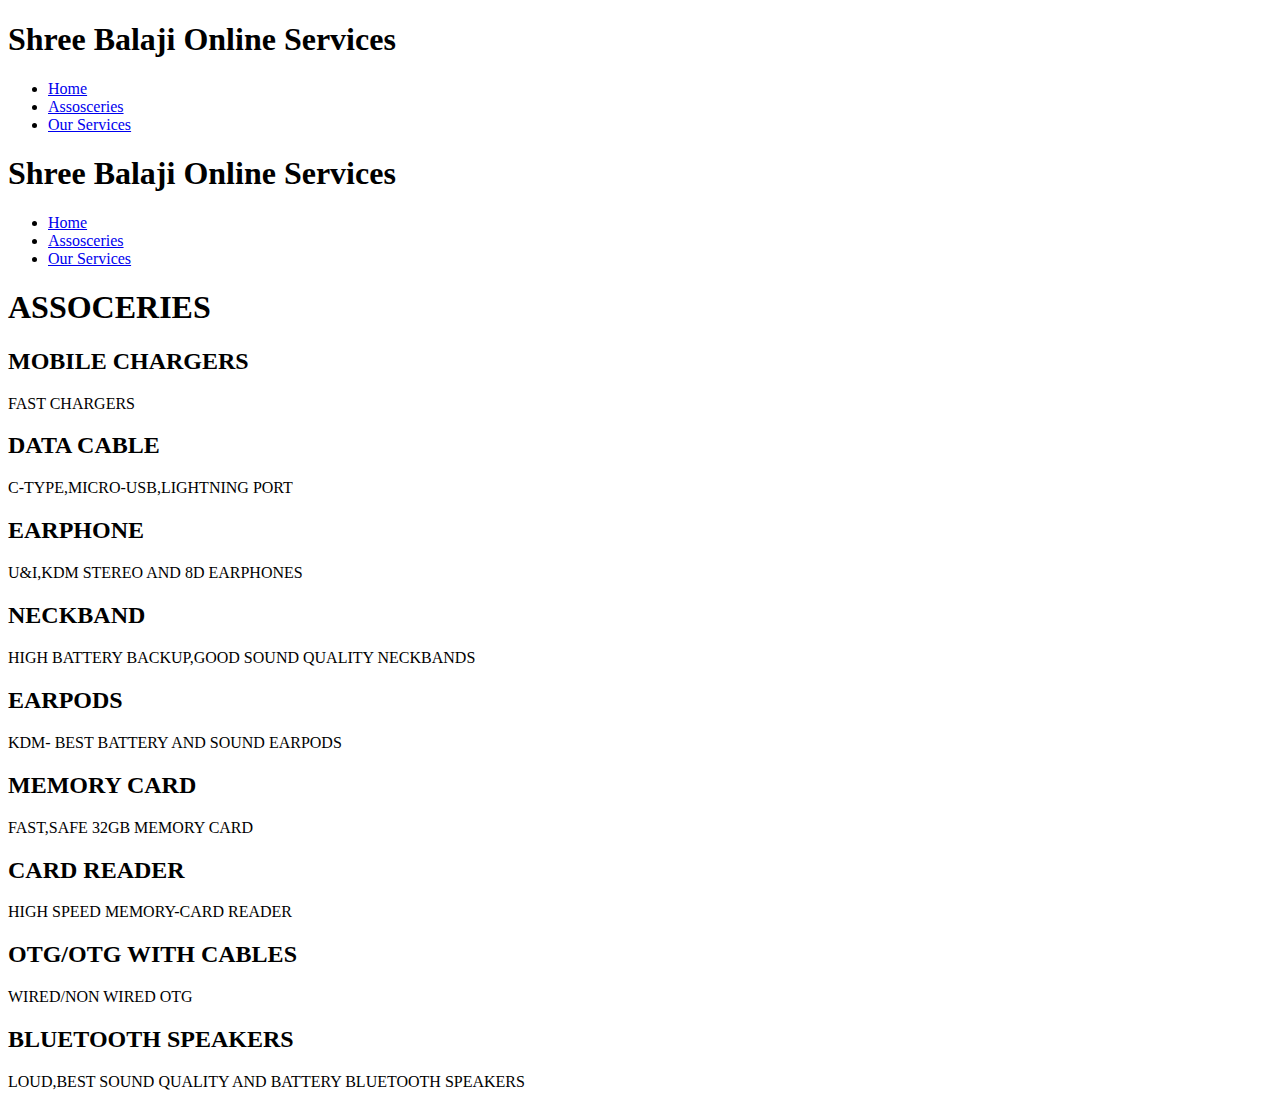
==== Asso.html @ fa9430e8 "Add files via upload" ====
<!DOCTYPE html>
<html>
<head>
	<meta charset="utf-8">
	<meta name="viewport" content="width=device-width, initial-scale=1">
	<title> Shree Balaji Online Services | Narendra Chowk | Benejola | </title>
	<link rel="stylesheet" type="text/css" href="CSS/Asso.css">
</head>
<body>
		<div id="navbar">
			<h1> Shree Balaji Online Services </h1>
			<ul>
				<li> <a href="Home.html"> Home 		</a> 	</li>
				<li> <a href="#"> Assosceries 	</a> 	</li>
				<li> <a href="Web.html"> Our Services </a>	</li>
			</ul>
		</div>
		<div id="mobile_menu">
			<h1> Shree Balaji Online Services </h1>
			<ul>
				<li> <a href="Home.html"> Home 		</a> 	</li>
				<li> <a href="#"> Assosceries 	</a> 	</li>
				<li> <a href="Web.html"> Our Services </a>	</li>
			</ul>
		</div>


	<div class="container">
		<h1> ASSOCERIES </h1>
		<div class="row">
			<div class="service">
				<h2> MOBILE CHARGERS </h2>
				<p> FAST CHARGERS </p>
			</div>	
			<div class="service">
				<h2> DATA CABLE  </h2>
				<p> C-TYPE,MICRO-USB,LIGHTNING PORT </p>
			</div>
			<div class="service">
				<h2> EARPHONE </h2>
				<p> U&I,KDM STEREO AND 8D EARPHONES </p>
			</div>
			<div class="service">
				<h2> NECKBAND </h2>
				<p> HIGH BATTERY BACKUP,GOOD SOUND QUALITY NECKBANDS </p>
			</div>
			<div class="service">
				<h2> EARPODS </h2>
				<p> KDM- BEST BATTERY AND SOUND EARPODS </p>
			</div>
			<div class="service">
				<h2> MEMORY CARD </h2>
				<p> FAST,SAFE 32GB MEMORY CARD </p>
			</div>
			<div class="service">
				<h2> CARD READER </h2>
				<p> HIGH SPEED MEMORY-CARD READER </p>
			</div>
			<div class="service">
				<h2> OTG/OTG WITH CABLES </h2>
				<p> WIRED/NON WIRED OTG </p>
			</div>
			<div class="service">
				<h2> BLUETOOTH SPEAKERS </h2>
				<p> LOUD,BEST SOUND QUALITY AND BATTERY BLUETOOTH SPEAKERS </p>
			</div>	
		</div>
	</div>

</body>
</html>
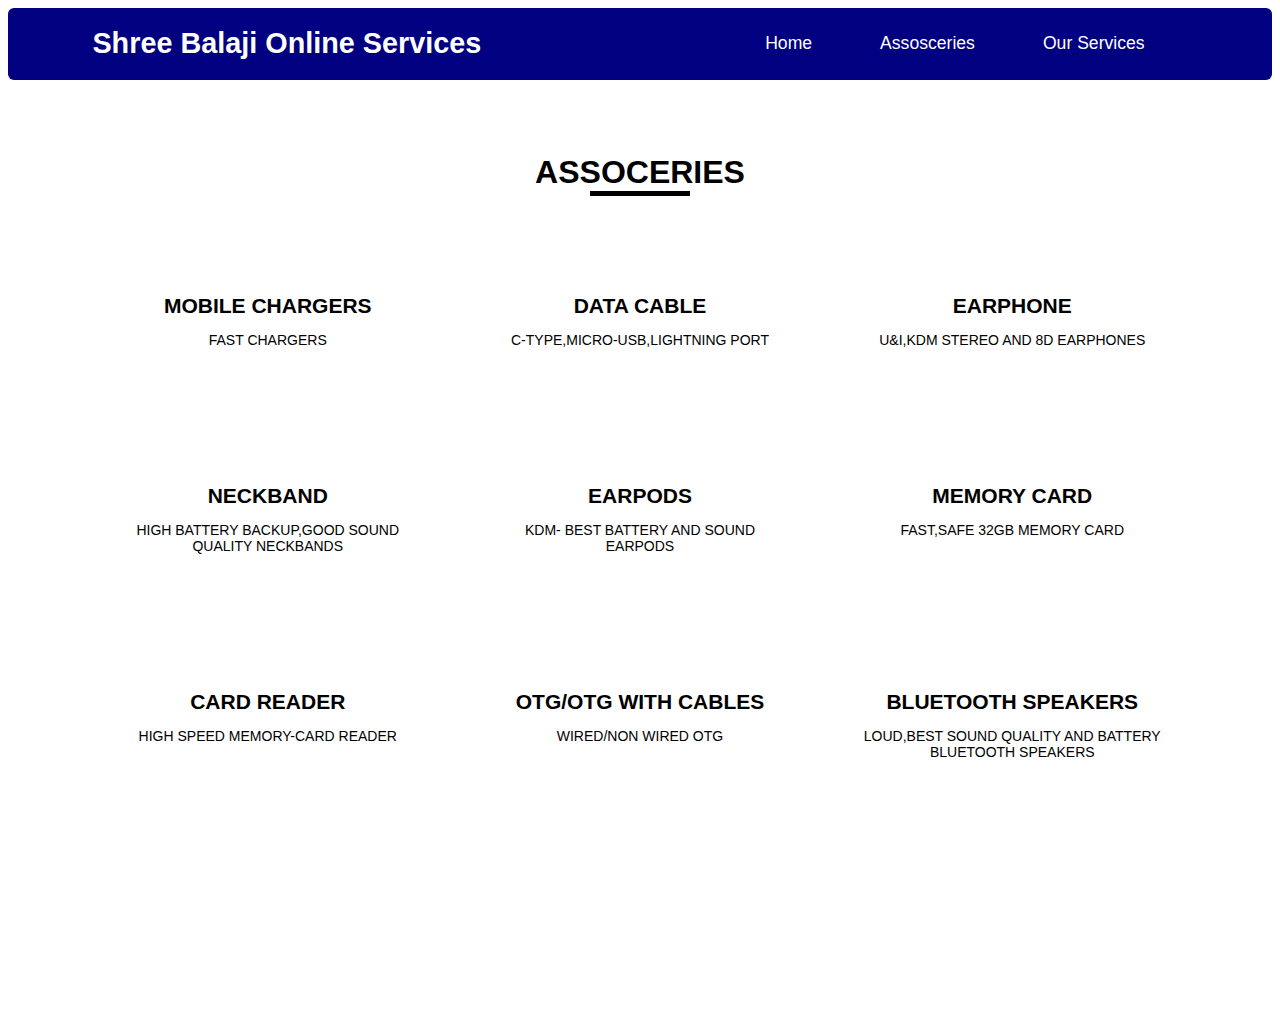
==== commit b53d892e: "ShreeBalajiOnline" ====
--- a/Asso.html
+++ b/Asso.html
@@ -1,71 +1,71 @@
-<!DOCTYPE html>
-<html>
-<head>
-	<meta charset="utf-8">
-	<meta name="viewport" content="width=device-width, initial-scale=1">
-	<title> Shree Balaji Online Services | Narendra Chowk | Benejola | </title>
-	<link rel="stylesheet" type="text/css" href="CSS/Asso.css">
-</head>
-<body>
-		<div id="navbar">
-			<h1> Shree Balaji Online Services </h1>
-			<ul>
-				<li> <a href="Home.html"> Home 		</a> 	</li>
-				<li> <a href="#"> Assosceries 	</a> 	</li>
-				<li> <a href="Web.html"> Our Services </a>	</li>
-			</ul>
-		</div>
-		<div id="mobile_menu">
-			<h1> Shree Balaji Online Services </h1>
-			<ul>
-				<li> <a href="Home.html"> Home 		</a> 	</li>
-				<li> <a href="#"> Assosceries 	</a> 	</li>
-				<li> <a href="Web.html"> Our Services </a>	</li>
-			</ul>
-		</div>
-
-
-	<div class="container">
-		<h1> ASSOCERIES </h1>
-		<div class="row">
-			<div class="service">
-				<h2> MOBILE CHARGERS </h2>
-				<p> FAST CHARGERS </p>
-			</div>	
-			<div class="service">
-				<h2> DATA CABLE  </h2>
-				<p> C-TYPE,MICRO-USB,LIGHTNING PORT </p>
-			</div>
-			<div class="service">
-				<h2> EARPHONE </h2>
-				<p> U&I,KDM STEREO AND 8D EARPHONES </p>
-			</div>
-			<div class="service">
-				<h2> NECKBAND </h2>
-				<p> HIGH BATTERY BACKUP,GOOD SOUND QUALITY NECKBANDS </p>
-			</div>
-			<div class="service">
-				<h2> EARPODS </h2>
-				<p> KDM- BEST BATTERY AND SOUND EARPODS </p>
-			</div>
-			<div class="service">
-				<h2> MEMORY CARD </h2>
-				<p> FAST,SAFE 32GB MEMORY CARD </p>
-			</div>
-			<div class="service">
-				<h2> CARD READER </h2>
-				<p> HIGH SPEED MEMORY-CARD READER </p>
-			</div>
-			<div class="service">
-				<h2> OTG/OTG WITH CABLES </h2>
-				<p> WIRED/NON WIRED OTG </p>
-			</div>
-			<div class="service">
-				<h2> BLUETOOTH SPEAKERS </h2>
-				<p> LOUD,BEST SOUND QUALITY AND BATTERY BLUETOOTH SPEAKERS </p>
-			</div>	
-		</div>
-	</div>
-
-</body>
-</html>
+<!DOCTYPE html>
+<html>
+<head>
+	<meta charset="utf-8">
+	<meta name="viewport" content="width=device-width, initial-scale=1">
+	<title> Shree Balaji Online Services | Narendra Chowk | Benejola | </title>
+	<link rel="stylesheet" type="text/css" href="CSS/Asso.css">
+</head>
+<body>
+		<div id="navbar">
+			<h1> Shree Balaji Online Services </h1>
+			<ul>
+				<li> <a href="Home.html"> Home 		</a> 	</li>
+				<li> <a href="#"> Assosceries 	</a> 	</li>
+				<li> <a href="Web.html"> Our Services </a>	</li>
+			</ul>
+		</div>
+		<div id="mobile_menu">
+			<h1> Shree Balaji Online Services </h1>
+			<ul>
+				<li> <a href="Home.html"> Home 		</a> 	</li>
+				<li> <a href="#"> Assosceries 	</a> 	</li>
+				<li> <a href="Web.html"> Our Services </a>	</li>
+			</ul>
+		</div>
+
+
+	<div class="container">
+		<h1> ASSOCERIES </h1>
+		<div class="row">
+			<div class="service">
+				<h2> MOBILE CHARGERS </h2>
+				<p> FAST CHARGERS </p>
+			</div>	
+			<div class="service">
+				<h2> DATA CABLE  </h2>
+				<p> C-TYPE,MICRO-USB,LIGHTNING PORT </p>
+			</div>
+			<div class="service">
+				<h2> EARPHONE </h2>
+				<p> U&I,KDM STEREO AND 8D EARPHONES </p>
+			</div>
+			<div class="service">
+				<h2> NECKBAND </h2>
+				<p> HIGH BATTERY BACKUP,GOOD SOUND QUALITY NECKBANDS </p>
+			</div>
+			<div class="service">
+				<h2> EARPODS </h2>
+				<p> KDM- BEST BATTERY AND SOUND EARPODS </p>
+			</div>
+			<div class="service">
+				<h2> MEMORY CARD </h2>
+				<p> FAST,SAFE 32GB MEMORY CARD </p>
+			</div>
+			<div class="service">
+				<h2> CARD READER </h2>
+				<p> HIGH SPEED MEMORY-CARD READER </p>
+			</div>
+			<div class="service">
+				<h2> OTG/OTG WITH CABLES </h2>
+				<p> WIRED/NON WIRED OTG </p>
+			</div>
+			<div class="service">
+				<h2> BLUETOOTH SPEAKERS </h2>
+				<p> LOUD,BEST SOUND QUALITY AND BATTERY BLUETOOTH SPEAKERS </p>
+			</div>	
+		</div>
+	</div>
+
+</body>
+</html>
--- a/CSS/Asso.css
+++ b/CSS/Asso.css
@@ -0,0 +1,180 @@
+*{
+	padding: none;
+	margin: none;
+	box-sizing: border-box;
+	font-family: sans-serif;
+}
+
+#navbar{
+	display: flex;
+	justify-content: space-around;
+	background: navy;
+	border-radius: 6px;
+	transition: transform 0.6s,bacground 0.6s;
+}
+
+#navbar h1{
+	color: white;
+	font-size: 1.8rem;
+	cursor: default;
+	
+
+}
+
+#navbar ul{
+	display: flex;
+	margin: 25px;
+}
+
+#navbar ul li{
+	list-style: none;
+	padding: 3px 15px 3 px 15 px;
+	grid-template-columns: repeat(auto-fit, minmax(250px, 1fr));
+	transition: transform 0.6s,bacground 0.6s;
+	
+}
+
+#navbar ul li a{
+	text-decoration: none;
+	color: white;
+	font-size: 1.1rem;
+	margin-left: 2rem;
+	border: 8px transparent;
+	border-radius: 6px;
+	padding: 20px 18px 20px 18px;
+	transition: 0.3s ease;
+
+}
+
+
+#navbar ul li a:hover{
+	background: white;
+	color: navy;
+	cursor: pointer;
+	transform: scale(1.05);
+}
+
+.container{
+	width: 100%;
+	height: 100vh;
+	padding: 0 8%;
+	cursor: default;
+
+}
+
+.container h1{
+	text-align: center;
+	padding-top: 5%;
+	margin-bottom: 60px;
+	font-weight: 600;
+	position: relative;
+}
+
+.container h1::after{
+	content: '';
+	background: black;
+	width: 100px;
+	height: 5px;
+	position: absolute;
+	bottom: -5px;
+	left: 50%;
+	transform: translateX(-50%);
+
+}
+
+.row{
+	display: grid;
+	grid-template-columns: repeat(auto-fit, minmax(250px, 1fr));
+	grid-gap: 55px;
+
+}
+
+.service{
+	text-align: center;
+	padding: 25px 10px;
+	border-radius: 50px;
+	font-size: 14px;
+	cursor: pointer;
+	background: transparent;
+	transition: transform 0.6s,bacground 0.6s;
+
+}
+
+.service h2{
+	font-weight: 600;
+	margin-bottom: 8px;
+}
+.service:hover{
+	background: white;
+	color: black;
+	transform: scale(1.15);
+	transition: 0.3s ease;
+}
+
+#mobile_menu{
+	text-decoration: none;
+	display: none;
+}
+
+#mobile_menu h1{
+	display: ;
+	color: white;
+	font-size: 1.8rem;
+	cursor: default;
+	background: navy;
+	border-radius: 6px;
+	text-align: center;
+	
+}
+
+#mobile_menu ul{
+	display: flex;
+	text-decoration: none;
+	background: navy;
+	padding: 5px 5px 5px 5px;
+	text-align: center;
+}
+
+#mobile_menu ul li{
+	margin-right: 25px;
+	text-decoration: none;
+	list-style: none;
+	color: white;
+	font-size: 1.2rem;
+	margin-left: 16px;
+	transition: 0.6s ease;
+	text-align: center;
+}
+
+#mobile_menu ul li a{
+	text-decoration: none;
+	color: white;
+	border-radius: 6px;
+	transition: 0.6s ease;
+	text-align: center;
+}
+
+#mobile_menu ul li a:hover{
+	background: white;
+	color: navy;
+	cursor: pointer;
+	transition: 0.6s ease;
+}
+
+@media screen and (max-width : 768px){
+	#mobile_menu{
+		display: block;
+	}
+	#navbar{
+		display: none;
+	}
+	html{
+		font-size: 95%;
+	}
+}
+
+@media screen and (max-width : 360px){
+	html{
+		font-family: 70%;
+	}
+}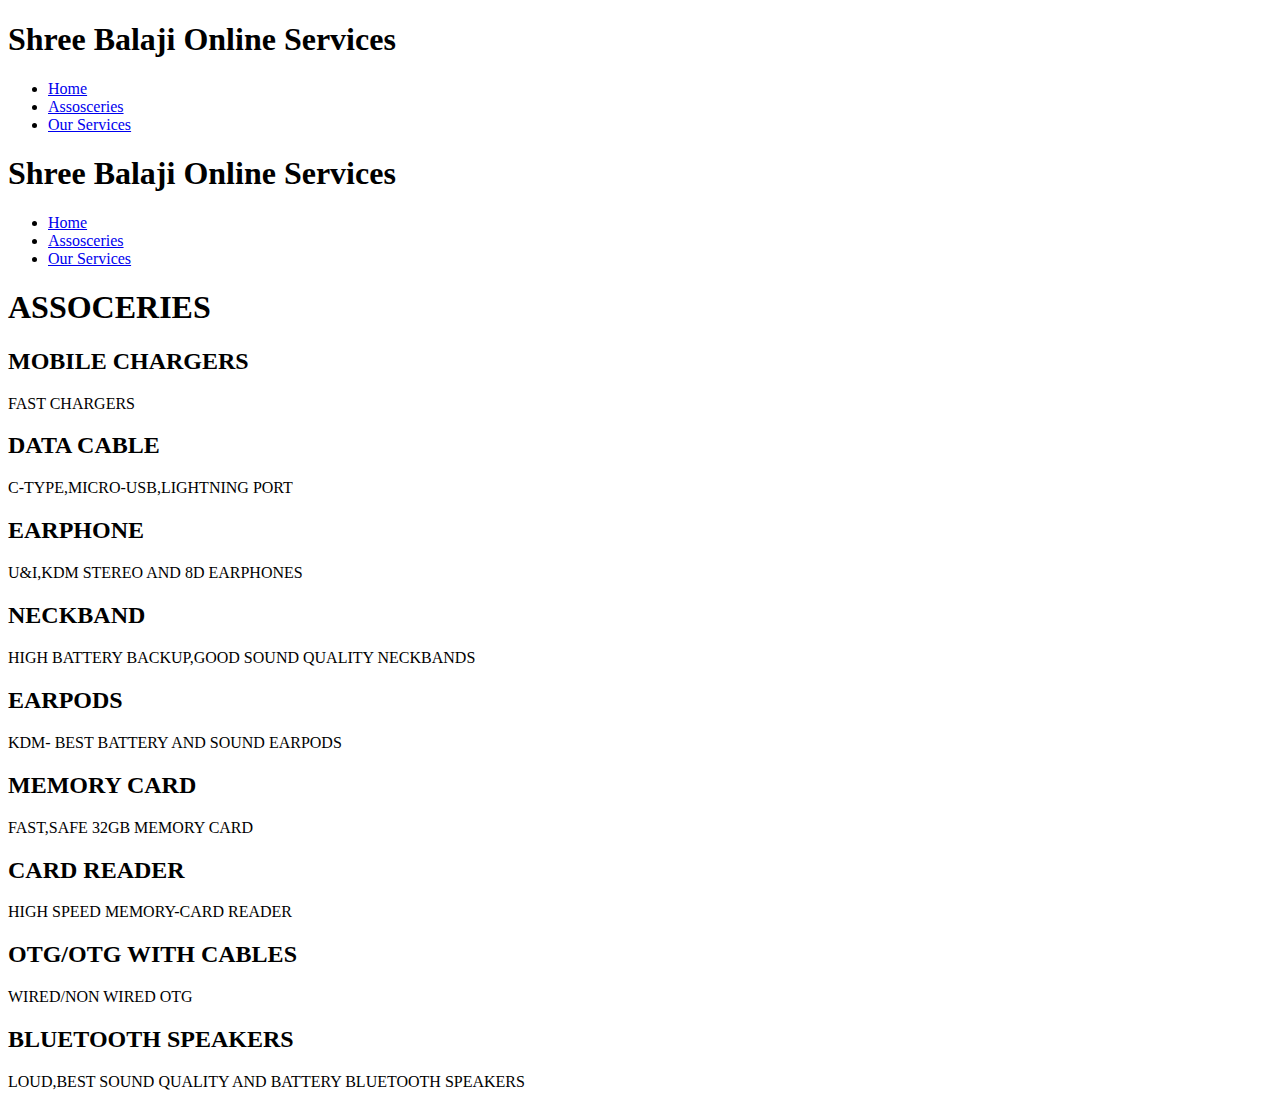
==== commit b2eb49fb: "Add files via upload" ====
--- a/Asso.html
+++ b/Asso.html
@@ -1,71 +1,71 @@
-<!DOCTYPE html>
-<html>
-<head>
-	<meta charset="utf-8">
-	<meta name="viewport" content="width=device-width, initial-scale=1">
-	<title> Shree Balaji Online Services | Narendra Chowk | Benejola | </title>
-	<link rel="stylesheet" type="text/css" href="CSS/Asso.css">
-</head>
-<body>
-		<div id="navbar">
-			<h1> Shree Balaji Online Services </h1>
-			<ul>
-				<li> <a href="Home.html"> Home 		</a> 	</li>
-				<li> <a href="#"> Assosceries 	</a> 	</li>
-				<li> <a href="Web.html"> Our Services </a>	</li>
-			</ul>
-		</div>
-		<div id="mobile_menu">
-			<h1> Shree Balaji Online Services </h1>
-			<ul>
-				<li> <a href="Home.html"> Home 		</a> 	</li>
-				<li> <a href="#"> Assosceries 	</a> 	</li>
-				<li> <a href="Web.html"> Our Services </a>	</li>
-			</ul>
-		</div>
-
-
-	<div class="container">
-		<h1> ASSOCERIES </h1>
-		<div class="row">
-			<div class="service">
-				<h2> MOBILE CHARGERS </h2>
-				<p> FAST CHARGERS </p>
-			</div>	
-			<div class="service">
-				<h2> DATA CABLE  </h2>
-				<p> C-TYPE,MICRO-USB,LIGHTNING PORT </p>
-			</div>
-			<div class="service">
-				<h2> EARPHONE </h2>
-				<p> U&I,KDM STEREO AND 8D EARPHONES </p>
-			</div>
-			<div class="service">
-				<h2> NECKBAND </h2>
-				<p> HIGH BATTERY BACKUP,GOOD SOUND QUALITY NECKBANDS </p>
-			</div>
-			<div class="service">
-				<h2> EARPODS </h2>
-				<p> KDM- BEST BATTERY AND SOUND EARPODS </p>
-			</div>
-			<div class="service">
-				<h2> MEMORY CARD </h2>
-				<p> FAST,SAFE 32GB MEMORY CARD </p>
-			</div>
-			<div class="service">
-				<h2> CARD READER </h2>
-				<p> HIGH SPEED MEMORY-CARD READER </p>
-			</div>
-			<div class="service">
-				<h2> OTG/OTG WITH CABLES </h2>
-				<p> WIRED/NON WIRED OTG </p>
-			</div>
-			<div class="service">
-				<h2> BLUETOOTH SPEAKERS </h2>
-				<p> LOUD,BEST SOUND QUALITY AND BATTERY BLUETOOTH SPEAKERS </p>
-			</div>	
-		</div>
-	</div>
-
-</body>
-</html>
+<!DOCTYPE html>
+<html>
+<head>
+	<meta charset="utf-8">
+	<meta name="viewport" content="width=device-width, initial-scale=1">
+	<title> Shree Balaji Online Services | Narendra Chowk | Benejola | </title>
+	<link rel="stylesheet" type="text/css" href="CSS/Asso.css">
+</head>
+<body>
+		<div id="navbar">
+			<h1> Shree Balaji Online Services </h1>
+			<ul>
+				<li> <a href="Home.html"> Home 		</a> 	</li>
+				<li> <a href="#"> Assosceries 	</a> 	</li>
+				<li> <a href="Web.html"> Our Services </a>	</li>
+			</ul>
+		</div>
+		<div id="mobile_menu">
+			<h1> Shree Balaji Online Services </h1>
+			<ul>
+				<li> <a href="Home.html"> Home 		</a> 	</li>
+				<li> <a href="#"> Assosceries 	</a> 	</li>
+				<li> <a href="Web.html"> Our Services </a>	</li>
+			</ul>
+		</div>
+
+
+	<div class="container">
+		<h1> ASSOCERIES </h1>
+		<div class="row">
+			<div class="service">
+				<h2> MOBILE CHARGERS </h2>
+				<p> FAST CHARGERS </p>
+			</div>	
+			<div class="service">
+				<h2> DATA CABLE  </h2>
+				<p> C-TYPE,MICRO-USB,LIGHTNING PORT </p>
+			</div>
+			<div class="service">
+				<h2> EARPHONE </h2>
+				<p> U&I,KDM STEREO AND 8D EARPHONES </p>
+			</div>
+			<div class="service">
+				<h2> NECKBAND </h2>
+				<p> HIGH BATTERY BACKUP,GOOD SOUND QUALITY NECKBANDS </p>
+			</div>
+			<div class="service">
+				<h2> EARPODS </h2>
+				<p> KDM- BEST BATTERY AND SOUND EARPODS </p>
+			</div>
+			<div class="service">
+				<h2> MEMORY CARD </h2>
+				<p> FAST,SAFE 32GB MEMORY CARD </p>
+			</div>
+			<div class="service">
+				<h2> CARD READER </h2>
+				<p> HIGH SPEED MEMORY-CARD READER </p>
+			</div>
+			<div class="service">
+				<h2> OTG/OTG WITH CABLES </h2>
+				<p> WIRED/NON WIRED OTG </p>
+			</div>
+			<div class="service">
+				<h2> BLUETOOTH SPEAKERS </h2>
+				<p> LOUD,BEST SOUND QUALITY AND BATTERY BLUETOOTH SPEAKERS </p>
+			</div>	
+		</div>
+	</div>
+
+</body>
+</html>
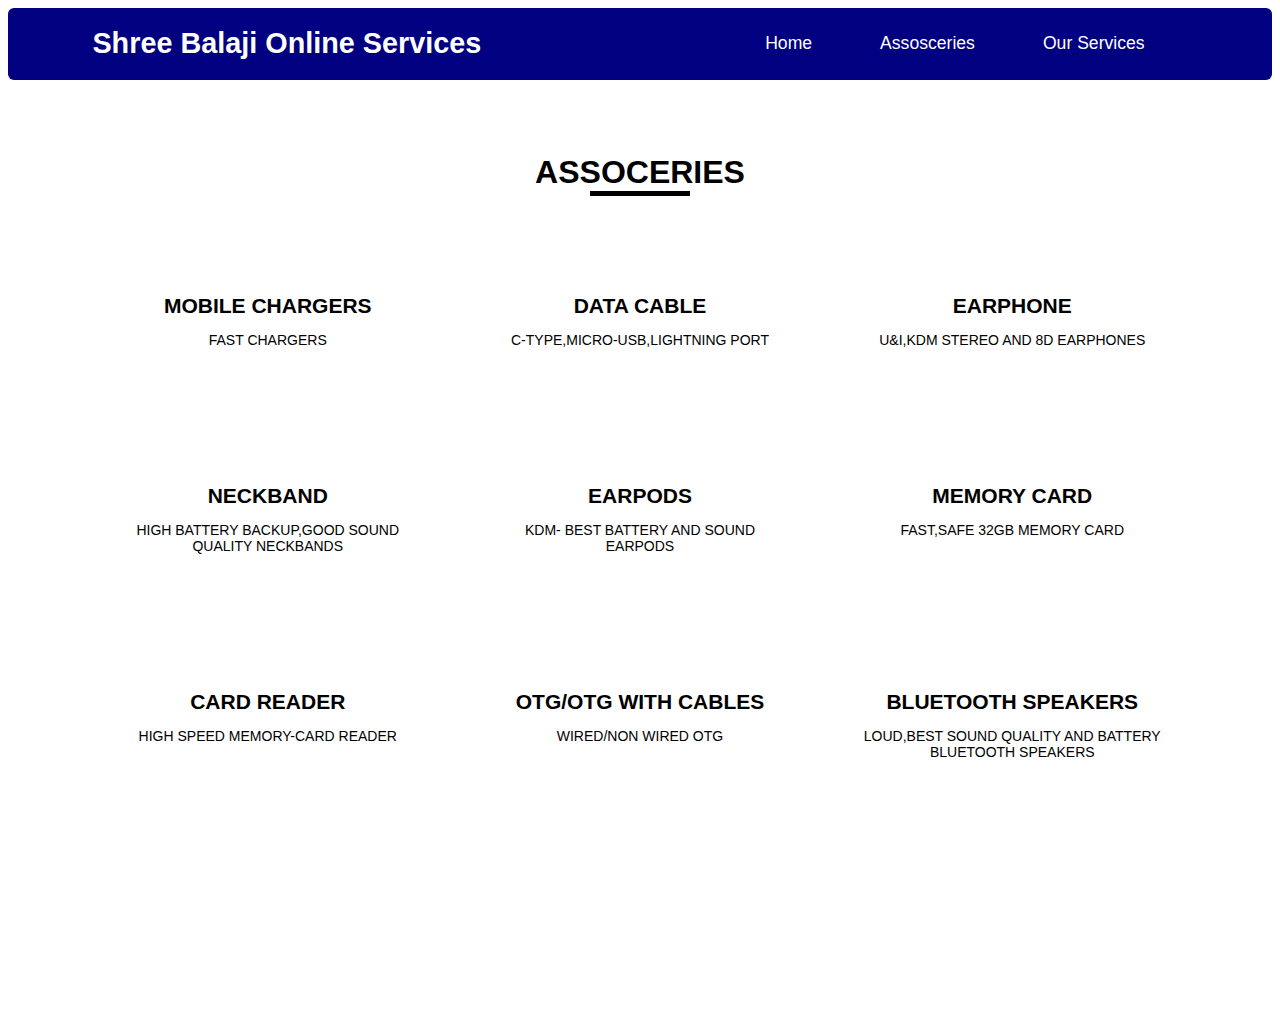
==== commit ad01fe0c: "Update Asso.html" ====
--- a/Asso.html
+++ b/Asso.html
@@ -4,7 +4,7 @@
 	<meta charset="utf-8">
 	<meta name="viewport" content="width=device-width, initial-scale=1">
 	<title> Shree Balaji Online Services | Narendra Chowk | Benejola | </title>
-	<link rel="stylesheet" type="text/css" href="CSS/Asso.css">
+	<link rel="stylesheet" type="text/css" href="Asso.css">
 </head>
 <body>
 		<div id="navbar">
--- a/Asso.css
+++ b/Asso.css
@@ -0,0 +1,180 @@
+*{
+	padding: none;
+	margin: none;
+	box-sizing: border-box;
+	font-family: sans-serif;
+}
+
+#navbar{
+	display: flex;
+	justify-content: space-around;
+	background: navy;
+	border-radius: 6px;
+	transition: transform 0.6s,bacground 0.6s;
+}
+
+#navbar h1{
+	color: white;
+	font-size: 1.8rem;
+	cursor: default;
+	
+
+}
+
+#navbar ul{
+	display: flex;
+	margin: 25px;
+}
+
+#navbar ul li{
+	list-style: none;
+	padding: 3px 15px 3 px 15 px;
+	grid-template-columns: repeat(auto-fit, minmax(250px, 1fr));
+	transition: transform 0.6s,bacground 0.6s;
+	
+}
+
+#navbar ul li a{
+	text-decoration: none;
+	color: white;
+	font-size: 1.1rem;
+	margin-left: 2rem;
+	border: 8px transparent;
+	border-radius: 6px;
+	padding: 20px 18px 20px 18px;
+	transition: 0.3s ease;
+
+}
+
+
+#navbar ul li a:hover{
+	background: white;
+	color: navy;
+	cursor: pointer;
+	transform: scale(1.05);
+}
+
+.container{
+	width: 100%;
+	height: 100vh;
+	padding: 0 8%;
+	cursor: default;
+
+}
+
+.container h1{
+	text-align: center;
+	padding-top: 5%;
+	margin-bottom: 60px;
+	font-weight: 600;
+	position: relative;
+}
+
+.container h1::after{
+	content: '';
+	background: black;
+	width: 100px;
+	height: 5px;
+	position: absolute;
+	bottom: -5px;
+	left: 50%;
+	transform: translateX(-50%);
+
+}
+
+.row{
+	display: grid;
+	grid-template-columns: repeat(auto-fit, minmax(250px, 1fr));
+	grid-gap: 55px;
+
+}
+
+.service{
+	text-align: center;
+	padding: 25px 10px;
+	border-radius: 50px;
+	font-size: 14px;
+	cursor: pointer;
+	background: transparent;
+	transition: transform 0.6s,bacground 0.6s;
+
+}
+
+.service h2{
+	font-weight: 600;
+	margin-bottom: 8px;
+}
+.service:hover{
+	background: white;
+	color: black;
+	transform: scale(1.15);
+	transition: 0.3s ease;
+}
+
+#mobile_menu{
+	text-decoration: none;
+	display: none;
+}
+
+#mobile_menu h1{
+	display: ;
+	color: white;
+	font-size: 1.8rem;
+	cursor: default;
+	background: navy;
+	border-radius: 6px;
+	text-align: center;
+	
+}
+
+#mobile_menu ul{
+	display: flex;
+	text-decoration: none;
+	background: navy;
+	padding: 5px 5px 5px 5px;
+	text-align: center;
+}
+
+#mobile_menu ul li{
+	margin-right: 25px;
+	text-decoration: none;
+	list-style: none;
+	color: white;
+	font-size: 1.2rem;
+	margin-left: 16px;
+	transition: 0.6s ease;
+	text-align: center;
+}
+
+#mobile_menu ul li a{
+	text-decoration: none;
+	color: white;
+	border-radius: 6px;
+	transition: 0.6s ease;
+	text-align: center;
+}
+
+#mobile_menu ul li a:hover{
+	background: white;
+	color: navy;
+	cursor: pointer;
+	transition: 0.6s ease;
+}
+
+@media screen and (max-width : 768px){
+	#mobile_menu{
+		display: block;
+	}
+	#navbar{
+		display: none;
+	}
+	html{
+		font-size: 95%;
+	}
+}
+
+@media screen and (max-width : 360px){
+	html{
+		font-family: 70%;
+	}
+}